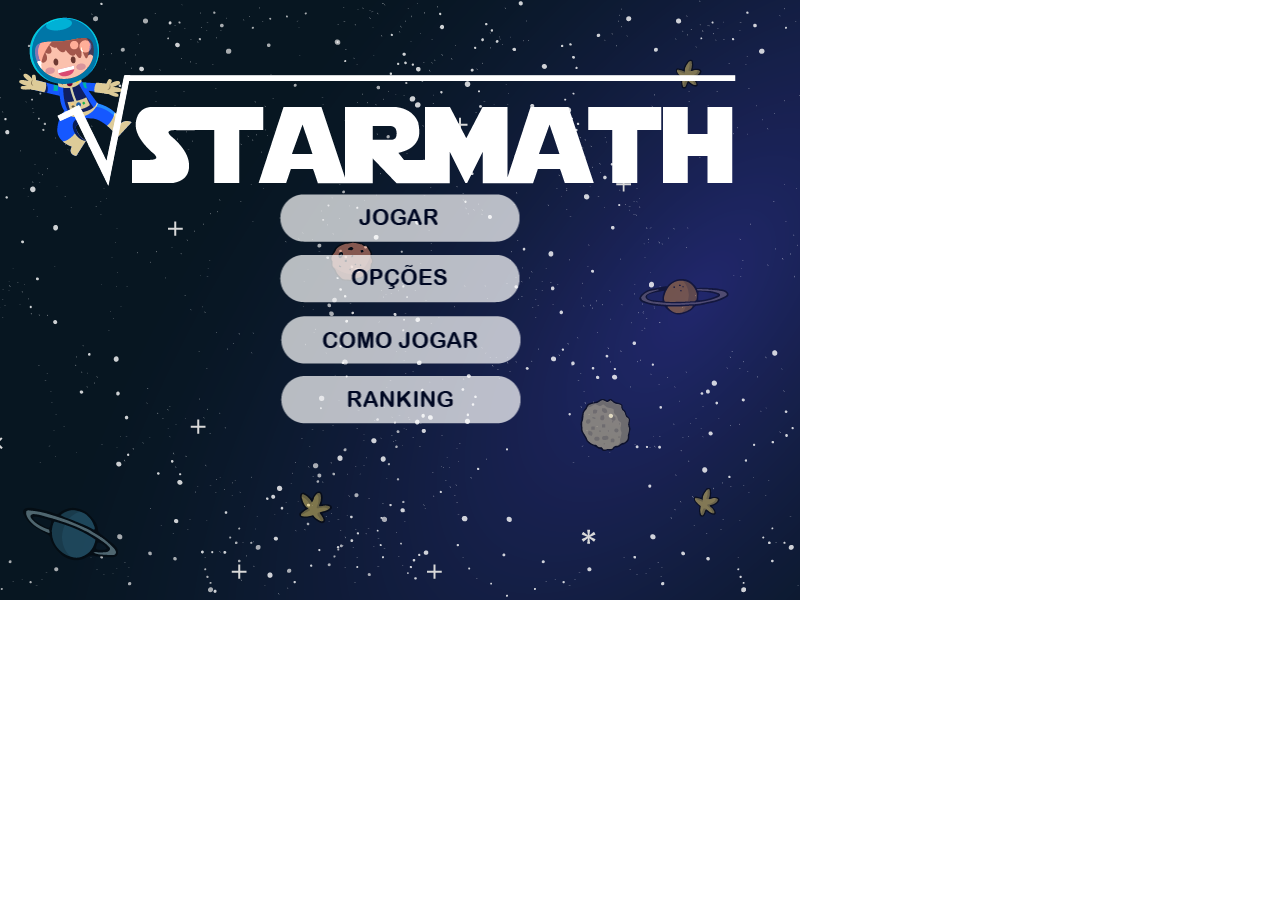
==== versao-web/index.html @ e5519784 "Organizando estruturas de pasta" ====
<!DOCTYPE html>
<html lang="en">
<head>
	<meta charset="UTF-8">
	<title>StarMath</title>
	<link rel="stylesheet" href="css/main.css">
	<script src="js/phaser.min.js"></script>

	<script src="js/main-game-object.js"></script>
	<script src="js/opcoes.js"></script>
	<script src="js/game-functions.js"></script>
	<script src='js/game.js'></script>	
	<script src="js/menu.js"></script>
	<script src="js/game-over.js"></script>
	<script src="js/main.js"></script>	
</head>
<body>
	<div id="jogo"></div>
</body>
</html>
---- versao-web/css/main.css ----
* {
	margin: 0;
}
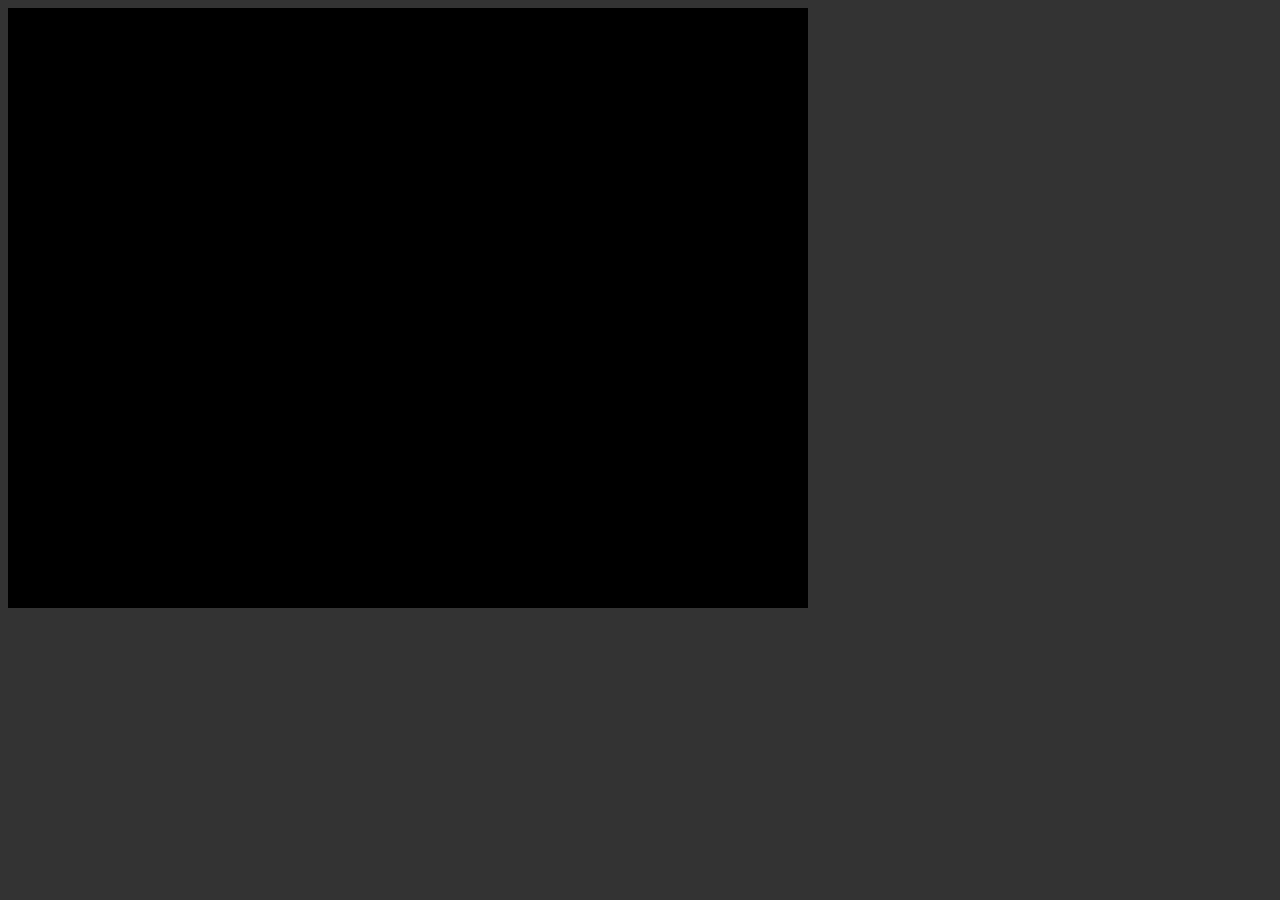
==== commit 67678c66: "web version translated" ====
--- a/versao-web/index.html
+++ b/versao-web/index.html
@@ -2,19 +2,22 @@
 <html lang="en">
 <head>
 	<meta charset="UTF-8">
+	 <link rel="shortcut icon" href="resources/images/favicon.png">
 	<title>StarMath</title>
-	<link rel="stylesheet" href="css/main.css">
+	<link rel="stylesheet" href="css/starmath.css">
 	<script src="js/phaser.min.js"></script>
 
 	<script src="js/main-game-object.js"></script>
-	<script src="js/opcoes.js"></script>
-	<script src="js/game-functions.js"></script>
+	<script src="js/options.js"></script>
+	<script src="js/how-to-play.js"></script>
 	<script src='js/game.js'></script>	
 	<script src="js/menu.js"></script>
 	<script src="js/game-over.js"></script>
+	<script src="js/choose-levels.js"></script>
+	<script src="js/victory.js"></script>	
 	<script src="js/main.js"></script>	
 </head>
 <body>
-	<div id="jogo"></div>
+	<div id="game"></div>
 </body>
 </html>--- a/versao-web/css/starmath.css
+++ b/versao-web/css/starmath.css
@@ -0,0 +1,6 @@
+#game canvas{
+	margin: auto;
+}
+body {
+	background-color: #333;
+}